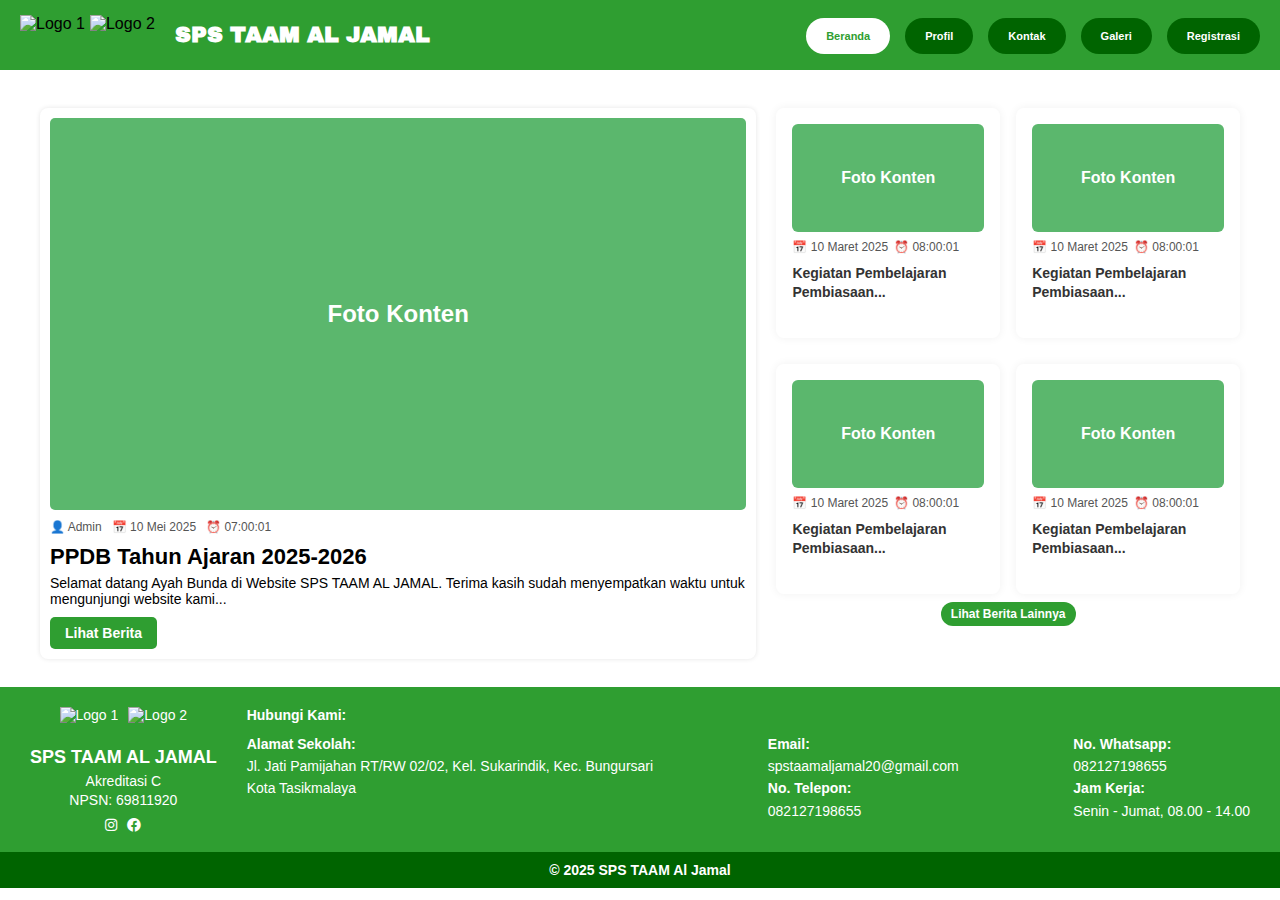
==== Beranda.html @ 26e94968 "Add files via upload" ====
<!DOCTYPE html>
<html lang="id">
<head>
  <meta charset="UTF-8" />
  <meta name="viewport" content="width=device-width, initial-scale=1.0"/>
  <title>SPS TAAM AL JAMAL</title>
  <link href="https://fonts.googleapis.com/css2?family=Archivo+Black&display=swap" rel="stylesheet">
  <link rel="stylesheet" href="https://cdnjs.cloudflare.com/ajax/libs/font-awesome/6.0.0-beta3/css/all.min.css">
  <link rel="stylesheet" href="style1.css">
</head>
<body>

  <header>
    <div class="container">
      <div class="logo-container">
        <img src="Galeri/IMG-20240331-WA0027-removebg-preview.png" alt="Logo 1">
        <img src="Galeri/IMG-20240331-WA0028-removebg-preview.png" alt="Logo 2">
        <h1>SPS TAAM AL JAMAL</h1>
      </div>
      <nav>
        <ul>
          <li><a href="Beranda.html" class="active">Beranda</a></li>
          <li><a href="Profil.html">Profil</a></li>
          <li><a href="Kontak.html">Kontak</a></li>
          <li><a href="Galeri.html">Galeri</a></li>
          <li><a href="Registrasi.html">Registrasi</a></li>
        </ul>
      </nav>
    </div>
  </header>

    <div class="wrapper">
      <!-- BERITA UTAMA -->
        <div class="berita-box">
          <div class="berita-gambar">Foto Konten</div>
          <div class="berita-info">
            <span>👤 Admin</span>
            <span>📅 10 Mei 2025</span>
            <span>⏰ 07:00:01</span>
          </div>
          <h3 class="berita-judul">PPDB Tahun Ajaran 2025-2026</h3>
          <p class="berita-deskripsi">Selamat datang Ayah Bunda di Website SPS TAAM AL JAMAL. Terima kasih sudah menyempatkan waktu untuk mengunjungi website kami...</p>
          <a href="#" class="button">Lihat Berita</a>
        </div>


      <!-- BERITA BARU -->
      <div class="berita-baru">
        <div class="grid-container">
          <div class="berita-box">
            <div class="berita-gambar">Foto Konten</div>
            <div class="berita-info"><span>📅 10 Maret 2025</span><span>⏰ 08:00:01</span></div>
            <h3 class="berita-judul">Kegiatan Pembelajaran Pembiasaan...</h3>
          </div>
          <div class="berita-box">
            <div class="berita-gambar">Foto Konten</div>
            <div class="berita-info"><span>📅 10 Maret 2025</span><span>⏰ 08:00:01</span></div>
            <h3 class="berita-judul">Kegiatan Pembelajaran Pembiasaan...</h3>
          </div>
          <div class="berita-box">
            <div class="berita-gambar">Foto Konten</div>
            <div class="berita-info"><span>📅 10 Maret 2025</span><span>⏰ 08:00:01</span></div>
            <h3 class="berita-judul">Kegiatan Pembelajaran Pembiasaan...</h3>
          </div>
          <div class="berita-box">
            <div class="berita-gambar">Foto Konten</div>
            <div class="berita-info"><span>📅 10 Maret 2025</span><span>⏰ 08:00:01</span></div>
            <h3 class="berita-judul">Kegiatan Pembelajaran Pembiasaan...</h3>
          </div>
        </div>
        <div class="lihat-lainnya">
            <a href="#" class="btn-lainnya">Lihat Berita Lainnya</a>
          </div> 
    </div>
    </div>   
    <footer>
      <div class="footer-container">
        <!-- Kiri -->
        <div class="footer-left">
          <div class="logo-footer">
            <img src="Galeri/IMG-20240331-WA0027-removebg-preview.png" alt="Logo 1">
            <img src="Galeri/IMG-20240331-WA0028-removebg-preview.png" alt="Logo 2">
          </div>
          <h3>SPS TAAM AL JAMAL</h3>
          <p>Akreditasi C</p>
          <p>NPSN: 69811920</p>
          <div class="sosmed-footer">
            <i class="fab fa-instagram"></i>
            <i class="fab fa-facebook"></i>
          </div>
        </div>
    
        <!-- Kanan -->
        <div class="footer-right">
          <p><strong>Hubungi Kami:</strong></p>
          <div class="contact-columns">
            <!-- Kolom 1 -->
            <div class="contact-group">
              <p><strong>Alamat Sekolah:</strong></p>
              <p>Jl. Jati Pamijahan RT/RW 02/02, Kel. Sukarindik, Kec. Bungursari</p>
              <p>Kota Tasikmalaya</p>
            </div>
    
            <!-- Kolom 2 -->
            <div class="contact-group">
              <p><strong>Email:</strong></p>
              <p>spstaamaljamal20@gmail.com</p>
    
              <p><strong>No. Telepon:</strong></p>
              <p>082127198655</p>
            </div>
    
            <!-- Kolom 3 -->
            <div class="contact-group">
              <p><strong>No. Whatsapp:</strong></p>
              <p>082127198655</p>
    
              <p><strong>Jam Kerja:</strong></p>
              <p>Senin - Jumat, 08.00 - 14.00</p>
            </div>
          </div>
        </div>
      </div>
    </footer> 
    <div class="copyright-bar">
      <p>© 2025  SPS TAAM Al Jamal</p>
    </div>
</body>
</html>
---- style1.css ----
* {
  margin: 0;
  padding: 0;
  box-sizing: border-box;
  font-family: Arial, sans-serif;
}

body {
  background-color: #ffffff;
}

header {
  background-color: #2f9e31;
  padding: 15px 20px;
}

header h1 {
  font-family: "Archivo Black", sans-serif;
  color: white;
}

.container {
  display: flex;
  align-items: center;
  justify-content: space-between;
}

.logo-container {
  display: flex;
  align-items: center;
  gap: 5px;
}

.logo-container img {
  height: 40px;
}

.logo-container h1 {
  font-size: 22px;
  font-weight: bold;
  margin-left: 15px;
}

nav ul {
  list-style: none;
  display: flex;
  gap: 15px;
}

nav ul li a {
  text-decoration: none;
  color: white;
  background-color: #006400;
  padding: 12px 20px;
  border-radius: 25px;
  font-size: 11px;
  font-weight: bold;
  transition: 0.3s;
}

nav ul li a.active,
nav ul li a:hover {
  background-color: white;
  color: #2f9e31;
}

.wrapper {
  display: flex;
  gap: 20px;
  padding: 28px 40px; /* padding atas dan pinggir */
}

.berita-container {
  flex: 3;
  background-color: white;
  padding: 30px;
  border-radius: 8px;
  box-shadow: 0 0 10px rgba(0, 0, 0, 0.1);
}

.judul-berita {
  font-size: 20px;
  font-weight: bold;
  color: #2f9e31;
  border-bottom: 2px solid #ccc;
  padding-bottom: 5px;
}

.berita-box {
  background-color: white;
  padding: 10px;
  border-radius: 8px;
  margin-top: 10px;
  box-shadow: 0 0 5px rgba(0, 0, 0, 0.1);
}
.berita-gambar {
background-color: #5bb76d;
width: 100%;
aspect-ratio: 16 / 9;
max-height: 47vh; /* Maksimal tinggi 60% dari tinggi layar */
display: flex;
align-items: center;
justify-content: center;
color: white;
font-size: 24px;
font-weight: bold;
border-radius: 5px;
overflow: hidden;
}


.berita-info {
  display: flex;
  gap: 10px;
  font-size: 12px;
  color: #555;
  margin: 10px 0;
}

.berita-judul {
  font-size: 22px;
  font-weight: bold;
  margin: 10px 0 5px;
}

.berita-deskripsi {
  font-size: 14px;
  margin-bottom: 10px;
}

.button {
  display: inline-block;
  padding: 8px 15px;
  background-color: #2f9e31;
  color: white;
  text-decoration: none;
  border-radius: 5px;
  font-size: 14px;
  font-weight: bold;
}

.button:hover {
  background-color: #257a28;
}

/* CONTAINER KEDUA */

.grid-container {
display: grid;
grid-template-columns: repeat(2, 1fr);
gap: 16px; /* diperbesar sedikit jaraknya */
}

.berita-baru .berita-box {
background-color: #ffffff;
padding: 16px; /* ditambah agar terasa lebih lega */
border-radius: 8px;
box-shadow: 0 0 10px rgba(0, 0, 0, 0.06);
font-size: 14px;
min-height: 230px; /* opsional: jika ingin terlihat lebih tinggi */
}

.berita-baru .berita-gambar {
background-color: #5bb76d;
width: 100%;
aspect-ratio: 16 / 9;
max-height: 47vh;
display: flex;
align-items: center;
justify-content: center;
color: white;
font-size: 16px; /* sedikit lebih besar */
font-weight: bold;
border-radius: 6px;
overflow: hidden;
}

.berita-baru .berita-info {
gap: 6px;
font-size: 12px;
margin: 8px 0;
}

.berita-baru .berita-judul {
font-size: 14px;
font-weight: 600;
line-height: 1.4;
color: #333;
}
.lihat-lainnya {
text-align: center;
margin-top: 10px;
}

.btn-lainnya {
background-color: #2f9e31;
color: white;
font-size: 12px;
padding: 5px 10px;
border-radius: 15px;
text-decoration: none;
font-weight: bold;
transition: 0.3s;
}

.btn-lainnya:hover {
background-color: #257a28;
}
/* Footer Styling */
footer {
  background-color: #2f9e31;
  color: white;
  padding: 20px 30px;
  font-size: 14px;
}

.footer-container {
  display: flex;
  justify-content: space-between;
  flex-wrap: wrap;
  gap: 30px;
}

.footer-left {
  max-width: 300px;
  text-align: center; /* Menambahkan untuk center align semua elemen di footer-left */
  margin: 0 auto; /* Agar footer-left terpusat di dalam footer */
}

.logo-footer {
  display: flex;
  gap: 10px;
  margin-bottom: 10px;
  justify-content: center; /* Menjaga logo di tengah */
}

.logo-footer img {
  height: 30px;
  align-items: center;
}

.footer-left h3 {
  font-size: 18px;
  font-weight: bold;
  margin: 5px 0;
}

.footer-left p {
  margin: 3px 0;
}

.sosmed-footer {
  display: flex;
  justify-content: center;  /* Menjaga gambar di dalamnya terpusat */
  gap: 10px;
  margin-top: 10px;
}

.sosmed-footer img {
  height: 20px;
  cursor: pointer;
}


.footer-right {
  flex: 1;
  min-width: 300px;
}

.footer-right p {
  margin-bottom: 5px;
}

.contact-columns {
  display: flex;
  justify-content: space-between;
  flex-wrap: wrap;
  gap: 20px;
  margin-top: 10px;
}

.contact-group {
  min-width: 150px;
}

.contact-group p {
  margin: 0;
  line-height: 1.6;
}

.copyright-bar {
  background-color: #006400; /* hijau tua */
  color: white;
  text-align: center;
  padding: 10px 15px;
  font-size: 14px;
  font-weight: bold;
}


@media (max-width: 768px) {
  .footer-container {
    flex-direction: column;
  }

  .contact-columns {
    flex-direction: column;
  }
}


@media (max-width: 768px) {
  .wrapper {
    flex-direction: column;
    align-items: center;
  }

  .berita-container, .berita-baru {
    width: 90%;
  }

  .grid-container {
    grid-template-columns: 1fr;
  }
}
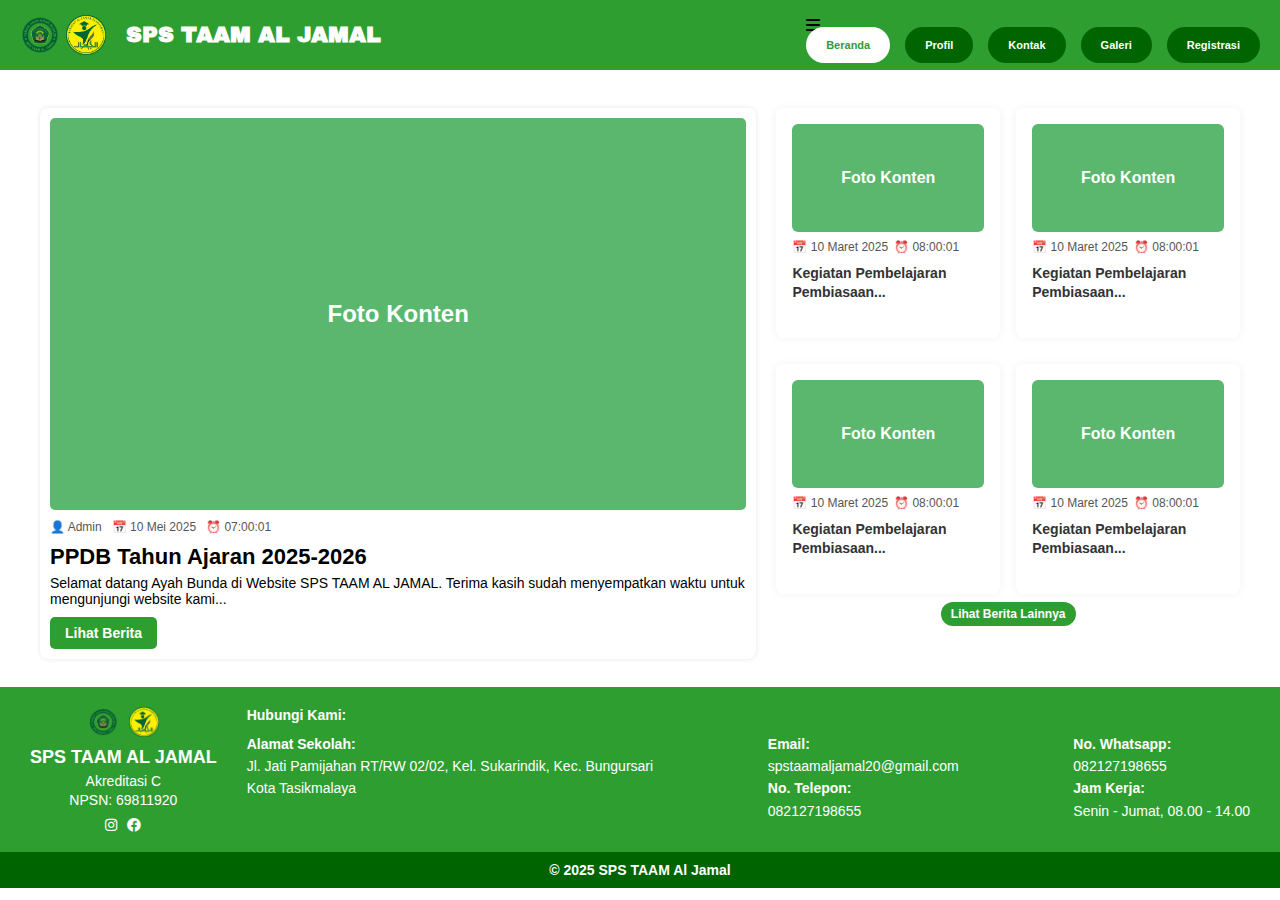
==== commit b747aae7: "Update Beranda.html" ====
--- a/Beranda.html
+++ b/Beranda.html
@@ -18,6 +18,9 @@
         <h1>SPS TAAM AL JAMAL</h1>
       </div>
       <nav>
+        <div class="menu-icon">
+          <i class="fas fa-bars"></i>
+        </div>
         <ul>
           <li><a href="Beranda.html" class="active">Beranda</a></li>
           <li><a href="Profil.html">Profil</a></li>
@@ -26,7 +29,7 @@
           <li><a href="Registrasi.html">Registrasi</a></li>
         </ul>
       </nav>
-    </div>
+      </div> <!-- Ini baru penutup .container -->      
   </header>
 
     <div class="wrapper">
@@ -50,7 +53,7 @@
           <div class="berita-box">
             <div class="berita-gambar">Foto Konten</div>
             <div class="berita-info"><span>📅 10 Maret 2025</span><span>⏰ 08:00:01</span></div>
-            <h3 class="berita-judul">Kegiatan Pembelajaran Pembiasaan...</h3>
+            <h3 class="berita-judul" href="Beranda.html">Kegiatan Pembelajaran Pembiasaan...</h3>
           </div>
           <div class="berita-box">
             <div class="berita-gambar">Foto Konten</div>
@@ -125,5 +128,15 @@
     <div class="copyright-bar">
       <p>© 2025  SPS TAAM Al Jamal</p>
     </div>
+
+    <script>
+      const menuIcon = document.querySelector(".menu-icon");
+      const navMenu = document.querySelector("nav ul");
+    
+      menuIcon.addEventListener("click", () => {
+        navMenu.classList.toggle("active");
+      });
+    </script>
+    
 </body>
 </html>
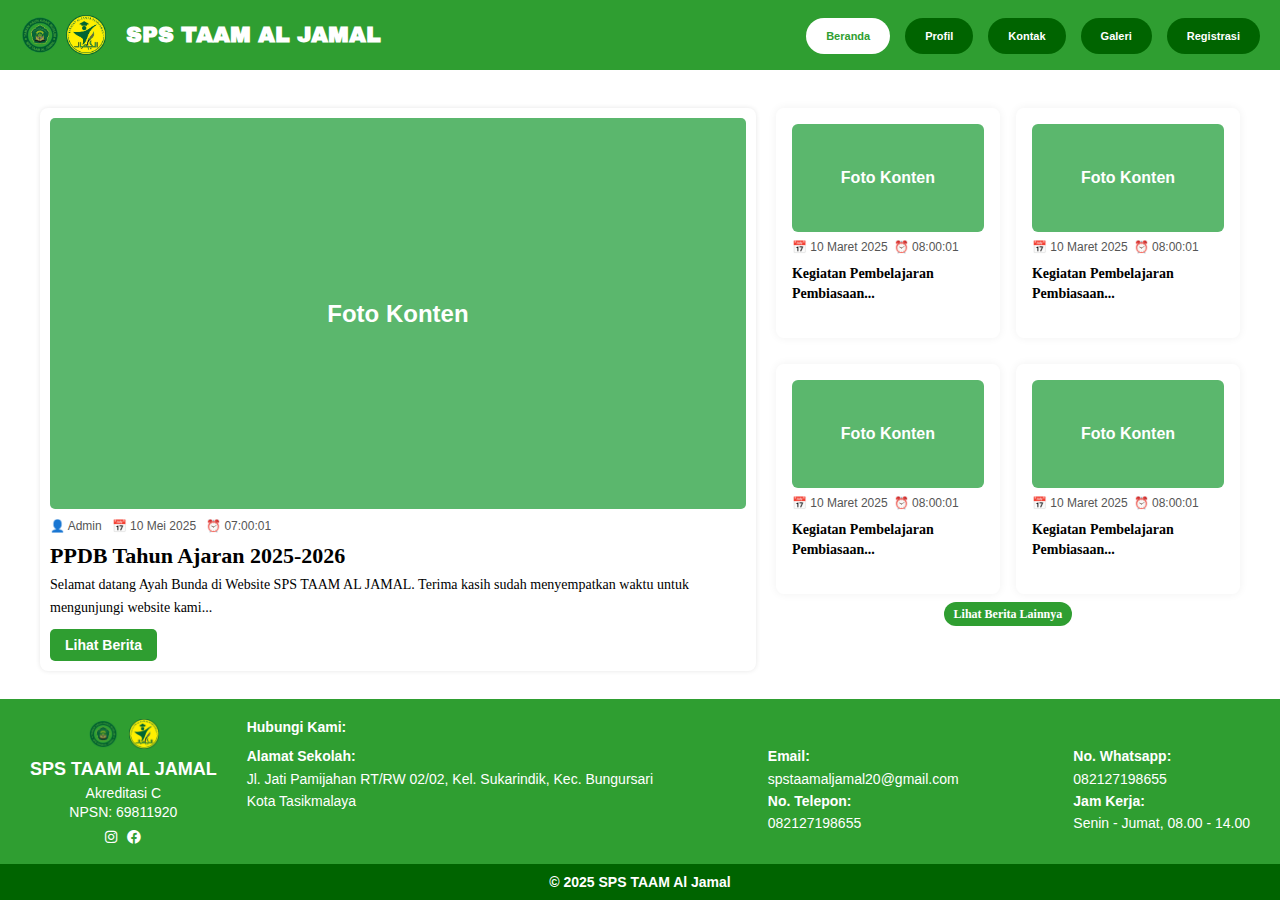
==== commit 8f591d7f: "Update Beranda.html" ====
--- a/Beranda.html
+++ b/Beranda.html
@@ -17,10 +17,10 @@
         <img src="Galeri/IMG-20240331-WA0028-removebg-preview.png" alt="Logo 2">
         <h1>SPS TAAM AL JAMAL</h1>
       </div>
+      <div class="menu-icon" onclick="toggleMenu()">
+        <i class="fas fa-bars"></i> 
+      </div>
       <nav>
-        <div class="menu-icon">
-          <i class="fas fa-bars"></i>
-        </div>
         <ul>
           <li><a href="Beranda.html" class="active">Beranda</a></li>
           <li><a href="Profil.html">Profil</a></li>
@@ -130,11 +130,13 @@
     </div>
 
     <script>
-      const menuIcon = document.querySelector(".menu-icon");
-      const navMenu = document.querySelector("nav ul");
+      document.addEventListener("DOMContentLoaded", function () {
+        const menuIcon = document.querySelector(".menu-icon");
+        const navMenu = document.querySelector("nav ul");
     
-      menuIcon.addEventListener("click", () => {
-        navMenu.classList.toggle("active");
+        menuIcon.addEventListener("click", function () {
+          navMenu.classList.toggle("active");
+        });
       });
     </script>
     
--- a/style1.css
+++ b/style1.css
@@ -2,7 +2,7 @@
   margin: 0;
   padding: 0;
   box-sizing: border-box;
-  font-family: Arial, sans-serif;
+  font-family: 'Fredoka', sans-serif;
 }
 
 body {
@@ -15,7 +15,7 @@
 }
 
 header h1 {
-  font-family: "Archivo Black", sans-serif;
+  font-family: "Archivo black", sans-serif;
   color: white;
 }
 
@@ -45,6 +45,7 @@
   list-style: none;
   display: flex;
   gap: 15px;
+  transition: max-height 0.3s ease-in-out;
 }
 
 nav ul li a {
@@ -64,6 +65,10 @@
   color: #2f9e31;
 }
 
+.menu-icon {
+  font-size: 28px;
+  display: none;
+}
 .wrapper {
   display: flex;
   gap: 20px;
@@ -121,11 +126,14 @@
   font-size: 22px;
   font-weight: bold;
   margin: 10px 0 5px;
+  font-family: "Playfair Display" ;
 }
 
 .berita-deskripsi {
   font-size: 14px;
   margin-bottom: 10px;
+  font-family: "open sans";
+  line-height: 1.6;
 }
 
 .button {
@@ -185,7 +193,8 @@
 font-size: 14px;
 font-weight: 600;
 line-height: 1.4;
-color: #333;
+color: #000000;
+font-family: "Playfair Display" ;
 }
 .lihat-lainnya {
 text-align: center;
@@ -201,6 +210,7 @@
 text-decoration: none;
 font-weight: bold;
 transition: 0.3s;
+font-family: "Nunito";
 }
 
 .btn-lainnya:hover {
@@ -297,29 +307,127 @@
   font-weight: bold;
 }
 
-
+@media (min-width: 769px) {
+  /* Pastikan menu navigasi selalu tampil pada layar lebar */
+  nav ul {
+    display: flex !important; /* Tampilkan menu secara default pada layar lebar */
+    position: static; /* Memastikan menu tidak melayang */
+    background-color: transparent;
+    box-shadow: none;
+    width: auto;
+  }
+
+  /* Menyembunyikan ikon menu hamburger pada layar lebar */
+  .menu-icon {
+    display: none;
+  }
+}
+/* MEDIA QUERIES */
 @media (max-width: 768px) {
-  .footer-container {
-    flex-direction: column;
-  }
-
-  .contact-columns {
-    flex-direction: column;
-  }
-}
-
-
-@media (max-width: 768px) {
+  /* Header */
+  header {
+    padding: 10px 15px; /* Mengurangi padding header */
+  }
+
+  .container {
+    flex-wrap: wrap;
+    gap: 10px;
+  }
+
+  /* Logo */
+  .logo-container img {
+    height: 30px; /* Mengurangi tinggi logo */
+  }
+
+  .logo-container h1 {
+    font-size: 18px; /* Mengurangi ukuran font nama sekolah */
+    margin-left: 10px; /* Mengurangi margin */
+  }
+
+
   .wrapper {
     flex-direction: column;
     align-items: center;
-  }
-
-  .berita-container, .berita-baru {
-    width: 90%;
+    padding: 20px;
+  }
+
+  .berita-container,
+  .berita-baru {
+    width: 100%;
   }
 
   .grid-container {
     grid-template-columns: 1fr;
   }
-}+
+  .menu-icon {
+    display: block; /* Menampilkan ikon menu pada tampilan mobile */
+    color: rgb(255, 255, 255);
+    font-size: 20px; /* Mengurangi ukuran ikon menu */
+    position: absolute;
+    right: 15px; /* Mengurangi jarak dari tepi */
+    top: 15px; /* Mengurangi jarak dari atas */
+    z-index: 100;
+    cursor: pointer;
+  }
+   /* Navigasi Menu */
+   nav ul {
+    display: none;
+    flex-direction: column;
+    position: absolute;
+    right: 5px;
+    top: 50px;
+    z-index: 99;
+    padding: 0;
+    margin: 0;
+    background-color: #2f9e31;
+    width: 200px;
+    border-radius: 8px;
+    box-shadow: 0 0 2px ;
+  }
+
+  nav ul.active {
+    display: flex;
+    gap: 10px;
+  }
+
+  nav ul li a {
+    display: block;
+    padding: 10px 16px;
+    background-color: #2f9e31;
+    color: white;
+    font-size: 13px;
+    text-decoration: none;
+    border-radius: 8px;
+    font-weight: bold;
+    transition: 0.3s;
+  }
+
+  nav ul li a.active,
+  nav ul li a:hover {
+    background-color: white;
+    color: #2f9e31;
+  }
+
+  .footer-container {
+    flex-direction: column;
+    align-items: center;
+    text-align: center;
+  }
+
+  .contact-columns {
+    flex-direction: column;
+    align-items: center;
+  }
+
+  .footer-right {
+    min-width: unset;
+    width: 100%;
+  }
+
+  .contact-group {
+    width: 100%;
+  }
+
+
+}
